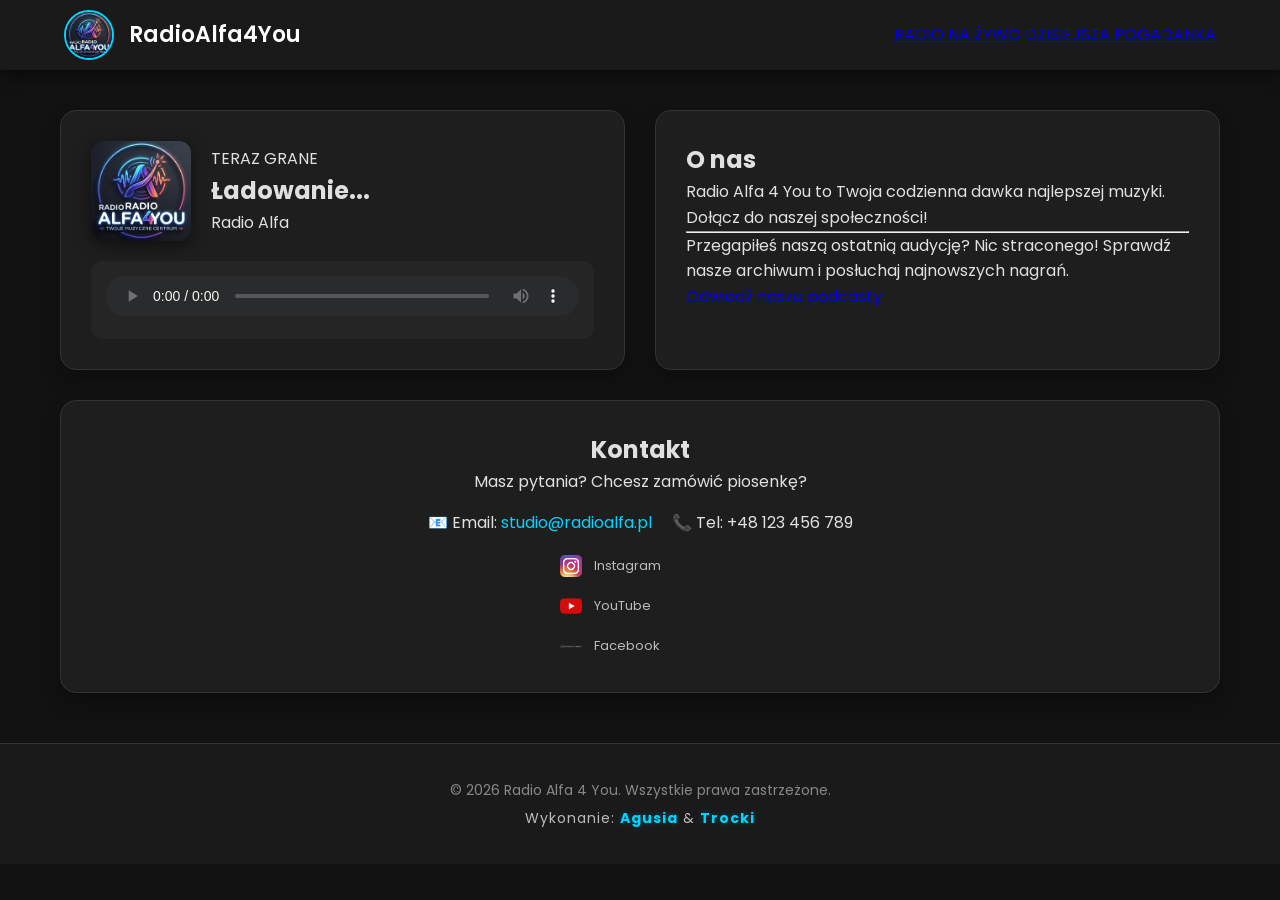
==== index.html @ d12fe495 "okładkav2" ====
<!DOCTYPE html>
<html lang="pl">
<head>
    <meta charset="UTF-8">
    <meta name="viewport" content="width=device-width, initial-scale=1.0">
    <title>Radio Alfa 4 You | Twoje Centrum Muzyczne</title>
    <link rel="stylesheet" href="style.css">
    
</head>
<body>

<header>
    <nav class="logo-container">
        <div class="logo-text">
            <img src="logo.jpg" alt="RadioAlfa4You Logo" class="logo-img">
            <span>RadioAlfa4You</span>
        </div>
        
        <div class="nav-links">
            <a href="index.html" class="active">RADIO NA ŻYWO</a>
            <a href="podcast.html">DZISIEJSZA POGADANKA</a>
        </div>
    </nav>
</header>

<main>
    <div class="grid-3">
        <section class="box">
           <div class="left-top">
                <img src="logo.jpg" alt="Okładka albumu" id="album-cover">
                <div class="text">
                    <div class="now-playing-badge">
                        <span class="dot"></span> TERAZ GRANE
                    </div>
                    <h2 class="song-title" id="song-title">Ładowanie...</h2>
                    <p class="artist-name" id="artist-name">Radio Alfa</p>
                </div>
            </div>

            <div class="audio-player">
                <audio controls preload="auto">
                    <source src="https://ice1.somafm.com/groovesalad-128-mp3" type="audio/mpeg">
                    Twoja przeglądarka nie obsługuje odtwarzacza audio.
                </audio>
            </div>
        </section>

        <section class="box">
            <div class="text">
                <h2>O nas</h2>
                <p>Radio Alfa 4 You to Twoja codzienna dawka najlepszej muzyki. Dołącz do naszej społeczności!</p>
                <hr class="separator">
                <p>Przegapiłeś naszą ostatnią audycję? Nic straconego! Sprawdź nasze archiwum i posłuchaj najnowszych nagrań.</p>
                <a href="podcast.html" class="cta-button">Odwiedź nasze podcasty</a>
            </div>
        </section>

       <section class="box contact-box">
            <div class="text">
                <h2>Kontakt</h2>
                <p>Masz pytania? Chcesz zamówić piosenkę?</p>
                <ul class="contact-list">
                    <li>📧 Email: <a href="mailto:studio@radioalfa.pl">studio@radioalfa.pl</a></li>
                    <li>📞 Tel: +48 123 456 789</li>
                </ul>

                <div class="social-links-vertical">
                    <a href="https://www.instagram.com/radioalfa4you" target="_blank" class="social-item">
                        <img src="instagram.png" alt="Instagram" class="social-img">
                        <span>Instagram</span>
                    </a>

                    <a href="https://www.youtube.com/user/radioalfa4you" target="_blank" class="social-item">
                        <img src="iyoutube.png" alt="YouTube" class="social-img">
                        <span>YouTube</span>
                    </a>

                    <a href="https://www.facebook.com/radioalfa4you" target="_blank" class="social-item">
                        <img src="politechnikalubelska.png" alt="Facebook" class="social-img logo-pl">
                        <span>Facebook</span>
                        </a>
                </div>
            </div>
        </section>
    </div>
</main>

<footer>
    <div class="footer-content">
        <p>&copy; 2026 Radio Alfa 4 You. Wszystkie prawa zastrzeżone.</p>
        <p class="credits">Wykonanie: <strong>Agusia</strong> & <strong>Trocki</strong></p>
    </div>
</footer>

<script src="script.js"></script>
</body>
</html>
---- style.css ----
/* Import czcionki z Google Fonts dla nowoczesnego wyglądu */
@import url('https://fonts.googleapis.com/css2?family=Poppins:wght@300;400;600&display=swap');

* {
    margin: 0;
    padding: 0;
    box-sizing: border-box;
    font-family: 'Poppins', sans-serif;
}

body {
    background-color: #121212; 
    color: #e0e0e0;
    line-height: 1.6;
}

/* --- NAGŁÓWEK I NAWIGACJA --- */
header {
    background: #1a1a1a;
    padding: 10px 5%;
    box-shadow: 0 4px 15px rgba(0,0,0,0.6);
    position: sticky;
    top: 0;
    z-index: 1000;
}

.logo-container {
    display: flex;
    align-items: center;
    justify-content: space-between; 
}

.logo-img {
    width: 50px;
    height: 50px;
    border-radius: 50%;
    border: 2px solid #00d4ff;
    object-fit: cover;
}

.logo-text {
    font-size: 22px;
    font-weight: 600;
    color: #fff;
    display: flex;
    align-items: center;
    gap: 15px;
}

/* Linki w menu */
.logo-text a {
    color: #bbb;
    text-decoration: none;
    font-size: 14px;
    font-weight: 400;
    transition: 0.3s;
    text-transform: uppercase;
}

.logo-text a:hover {
    color: #00d4ff;
    text-shadow: 0 0 8px rgba(0, 212, 255, 0.5);
}

/* --- GŁÓWNA TREŚĆ (GRID) --- */
main {
    max-width: 1200px;
    margin: 40px auto;
    padding: 0 20px;
}

.grid-3 {
    display: grid;
    grid-template-columns: 1fr 1fr;
    gap: 30px;
}

#album-cover {
    width: 100px;
    height: 100px;
    object-fit: cover; 
    border-radius: 12px;
    box-shadow: 0 4px 15px rgba(0,0,0,0.5);
    transition: src 0.5s ease; 
}

/* --- KAFELKI (BOXES) --- */
.box {
    background: #1e1e1e;
    padding: 30px;
    border-radius: 16px; 
    border: 1px solid #333;
    box-shadow: 0 10px 20px rgba(0,0,0,0.3);
    transition: transform 0.3s ease, border-color 0.3s ease;
}

.box:hover {
    transform: translateY(-5px);
    border-color: #00d4ff;
}

/* Sekcja z obrazkiem i tekstem w kafelku */
.left-top {
    display: flex;
    align-items: center;
    gap: 20px;
    margin-bottom: 20px;
}

.left-top img {
    width: 100px;
    height: 100px;
    border-radius: 10px;
    box-shadow: 0 5px 15px rgba(0,0,0,0.5);
}

/* --- ODTWARZACZ AUDIO --- */
.audio-player {
    background: #252525;
    padding: 15px;
    border-radius: 12px;
}

audio {
    width: 100%;
    height: 40px;
    filter: invert(90%) hue-rotate(180deg) brightness(1.2); 
}

/* Responsywność - na telefonach kafelki jeden pod drugim */
@media (max-width: 768px) {
    .grid-3 {
        grid-template-columns: 1fr;
    }
    .logo-container {
        flex-direction: column;
        gap: 10px;
    }
}

.contact-box {
    grid-column: span 2;
    text-align: center;
}

.contact-list {
    list-style: none;
    padding: 0;
    margin-top: 15px;
    display: flex;
    justify-content: center;
    gap: 20px;
}

.contact-list a {
    color: #00d4ff;
    text-decoration: none;
}

/* Stylizacja ikon społecznościowych */

/* Kontener główny */
.social-links-vertical {
    display: flex;
    flex-direction: column;
    align-items: center;
    gap: 8px; 
    margin-top: 15px;
}

.social-item {
    display: flex;
    align-items: center;
    justify-content: flex-start;
    width: 180px; 
    gap: 12px;
    text-decoration: none;
    color: #bbb; 
    transition: 0.2s ease;
    padding: 5px 10px;
    border-radius: 6px;
}

.social-item:hover {
    color: #00d4ff;
    background: rgba(255, 255, 255, 0.03);
}

/* Ikony */
.social-img {
    height: 22px; 
    width: 22px;
    object-fit: contain;
    filter: grayscale(20%);
    transition: 0.2s;
}

.social-item:hover .social-img {
    filter: grayscale(0%);
    transform: scale(1.05);
}

.logo-pl {
    width: 22px;
}

.social-item span {
    font-size: 13px; 
    font-weight: 400;
}

/* --- STOPKA (FOOTER) --- */
footer {
    background: #1a1a1a;
    color: #888;
    padding: 30px 0;
    margin-top: 50px; 
    border-top: 1px solid #333;
    text-align: center;
}

.footer-content p {
    margin: 5px 0;
    font-size: 14px;
}

.credits {
    color: #bbb;
    letter-spacing: 1px;
}

.credits strong {
    color: #00d4ff; 
    text-shadow: 0 0 5px rgba(0, 212, 255, 0.3);
}
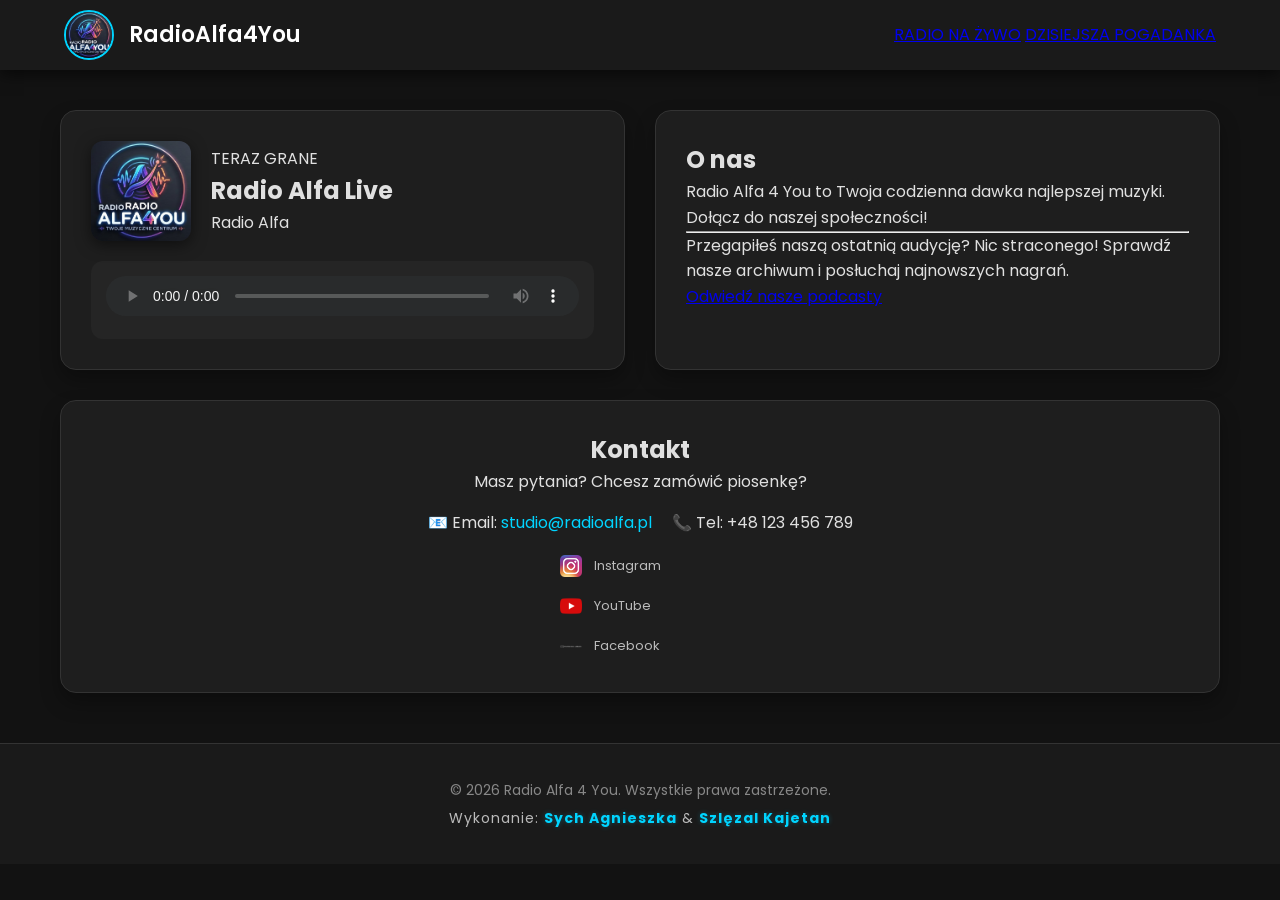
==== commit 28b9a707: "Merge branch 'main' of https://github.com/Agateusz/Radio-Internetowe" ====
--- a/index.html
+++ b/index.html
@@ -88,7 +88,7 @@
 <footer>
     <div class="footer-content">
         <p>&copy; 2026 Radio Alfa 4 You. Wszystkie prawa zastrzeżone.</p>
-        <p class="credits">Wykonanie: <strong>Agusia</strong> & <strong>Trocki</strong></p>
+        <p class="credits">Wykonanie: <strong>Sych Agnieszka</strong> & <strong>Szlęzal Kajetan</strong></p>
     </div>
 </footer>
 
--- a/style.css
+++ b/style.css
@@ -209,6 +209,23 @@
     font-weight: 400;
 }
 
+.video-container {
+    position: relative;
+    width: 100%;
+    height: 100%;
+    padding-bottom: 56.25%; /* proporcje 16:9 */
+    overflow: hidden;
+    border-radius: 12px;
+}
+
+.video-container iframe {
+    position: absolute;
+    top: 0;
+    left: 0;
+    width: 100%;
+    height: 100%;
+    border: none;
+}
 /* --- STOPKA (FOOTER) --- */
 footer {
     background: #1a1a1a;
@@ -233,3 +250,25 @@
     color: #00d4ff; 
     text-shadow: 0 0 5px rgba(0, 212, 255, 0.3);
 }
+
+/* wybieranie jakości */
+.quality-selector {
+    margin-top: 10px;
+    text-align: center;
+    font-size: 12px;
+    color: #bbb;
+}
+
+.quality-selector select {
+    background: #1a1a1a;
+    color: #00d4ff;
+    border: 1px solid #333;
+    padding: 3px 8px;
+    border-radius: 5px;
+    cursor: pointer;
+    outline: none;
+}
+
+.quality-selector select:hover {
+    border-color: #00d4ff;
+}
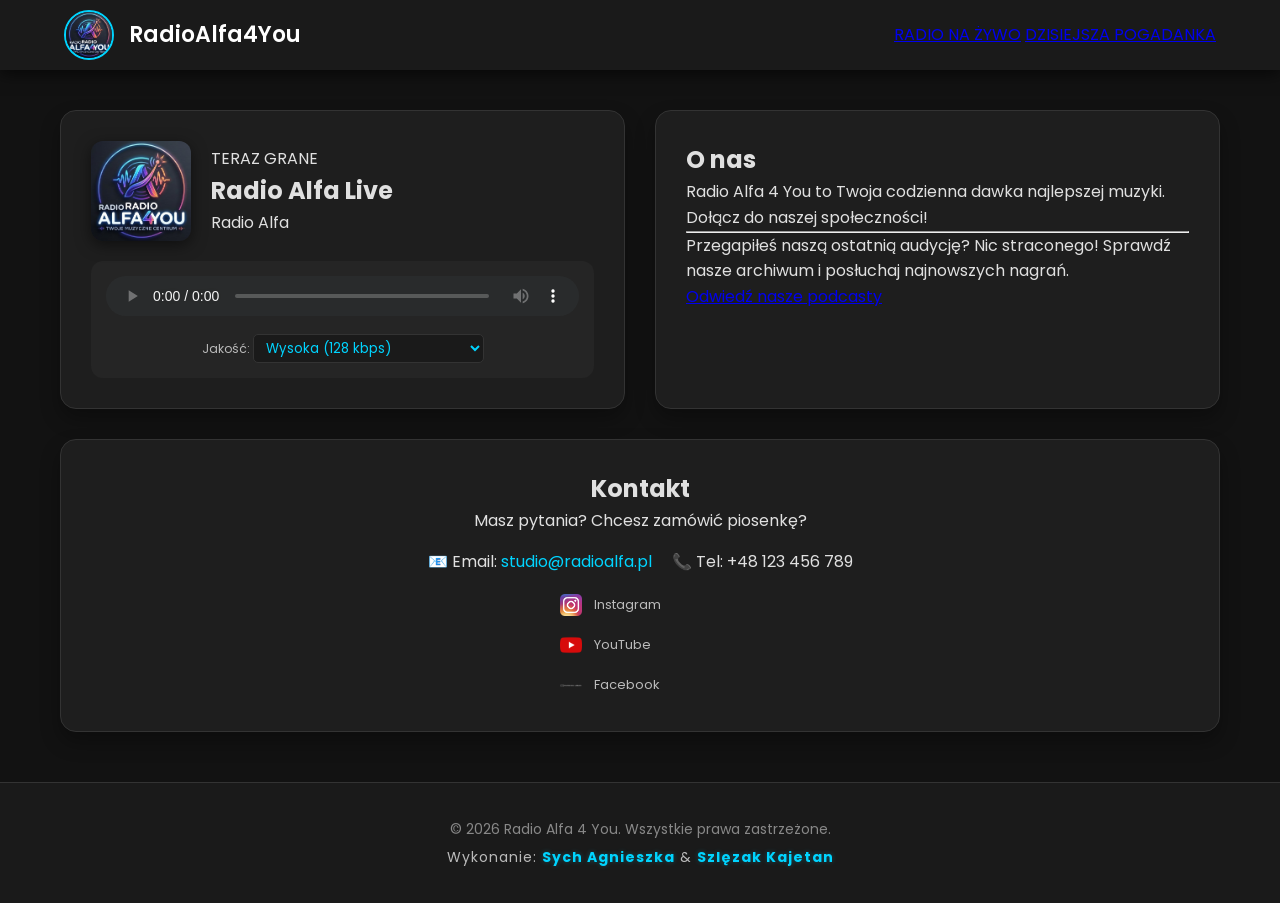
==== commit ba49a273: "zmiana jakości" ====
--- a/index.html
+++ b/index.html
@@ -42,6 +42,15 @@
                     <source src="https://ice1.somafm.com/groovesalad-128-mp3" type="audio/mpeg">
                     Twoja przeglądarka nie obsługuje odtwarzacza audio.
                 </audio>
+
+                <div class="quality-selector">
+                    <label for="quality">Jakość:</label>
+                    <select id="quality" onchange="changeQuality()">
+                        <option value="https://ice1.somafm.com/groovesalad-128-mp3">Wysoka (128 kbps)</option>
+                        <option value="https://ice1.somafm.com/groovesalad-64-aac">Średnia (64 kbps AAC)</option>
+                        <option value="https://ice1.somafm.com/groovesalad-32-aac">Niska (32 kbps - Oszczędna)</option>
+                    </select>
+                </div>
             </div>
         </section>
 
@@ -88,7 +97,7 @@
 <footer>
     <div class="footer-content">
         <p>&copy; 2026 Radio Alfa 4 You. Wszystkie prawa zastrzeżone.</p>
-        <p class="credits">Wykonanie: <strong>Sych Agnieszka</strong> & <strong>Szlęzal Kajetan</strong></p>
+        <p class="credits">Wykonanie: <strong>Sych Agnieszka</strong> & <strong>Szlęzak Kajetan</strong></p>
     </div>
 </footer>
 
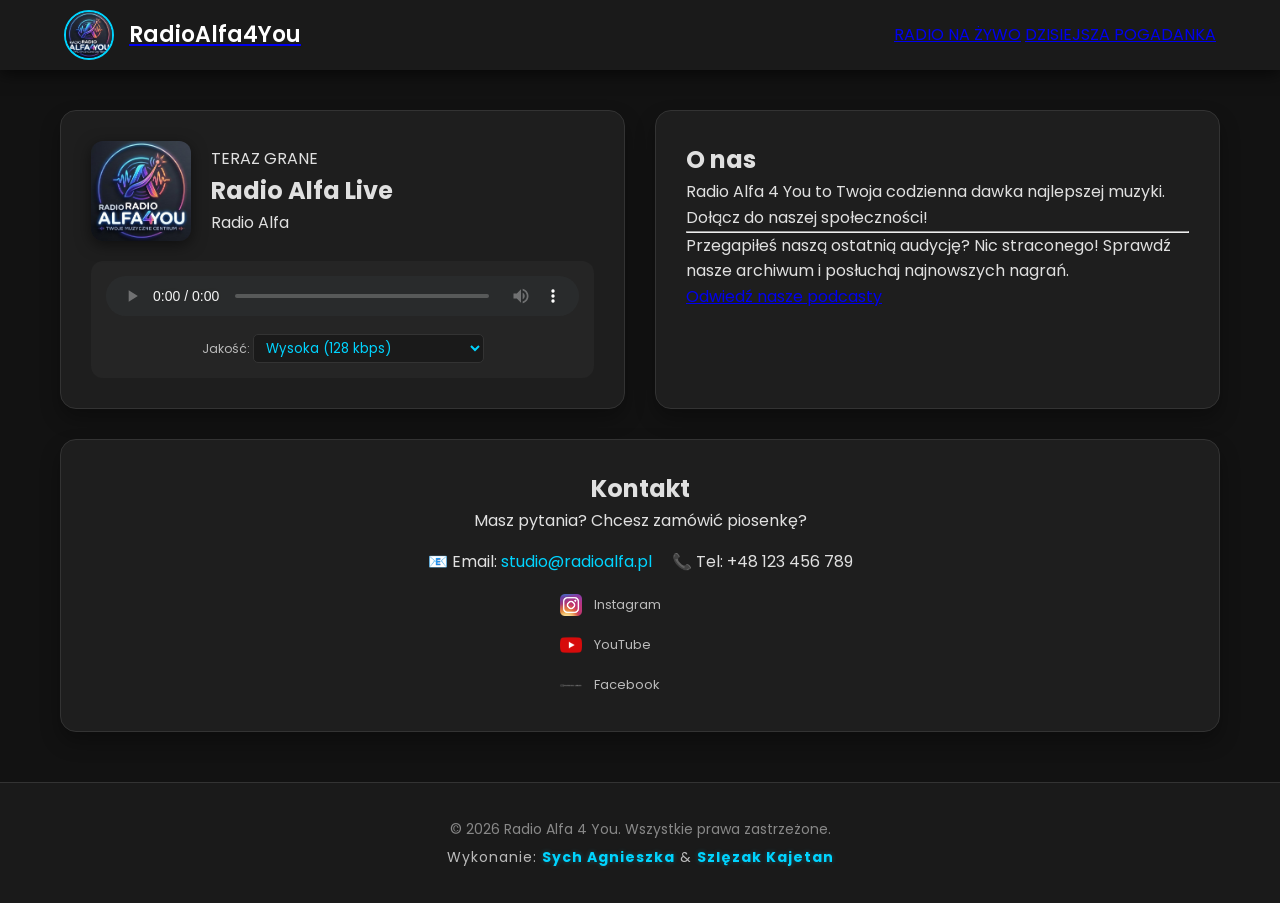
==== commit 8c316ef8: "Update index.html" ====
--- a/index.html
+++ b/index.html
@@ -11,10 +11,12 @@
 
 <header>
     <nav class="logo-container">
+        <a href="index.html" class="active">
         <div class="logo-text">
             <img src="logo.jpg" alt="RadioAlfa4You Logo" class="logo-img">
             <span>RadioAlfa4You</span>
         </div>
+        </a>
         
         <div class="nav-links">
             <a href="index.html" class="active">RADIO NA ŻYWO</a>
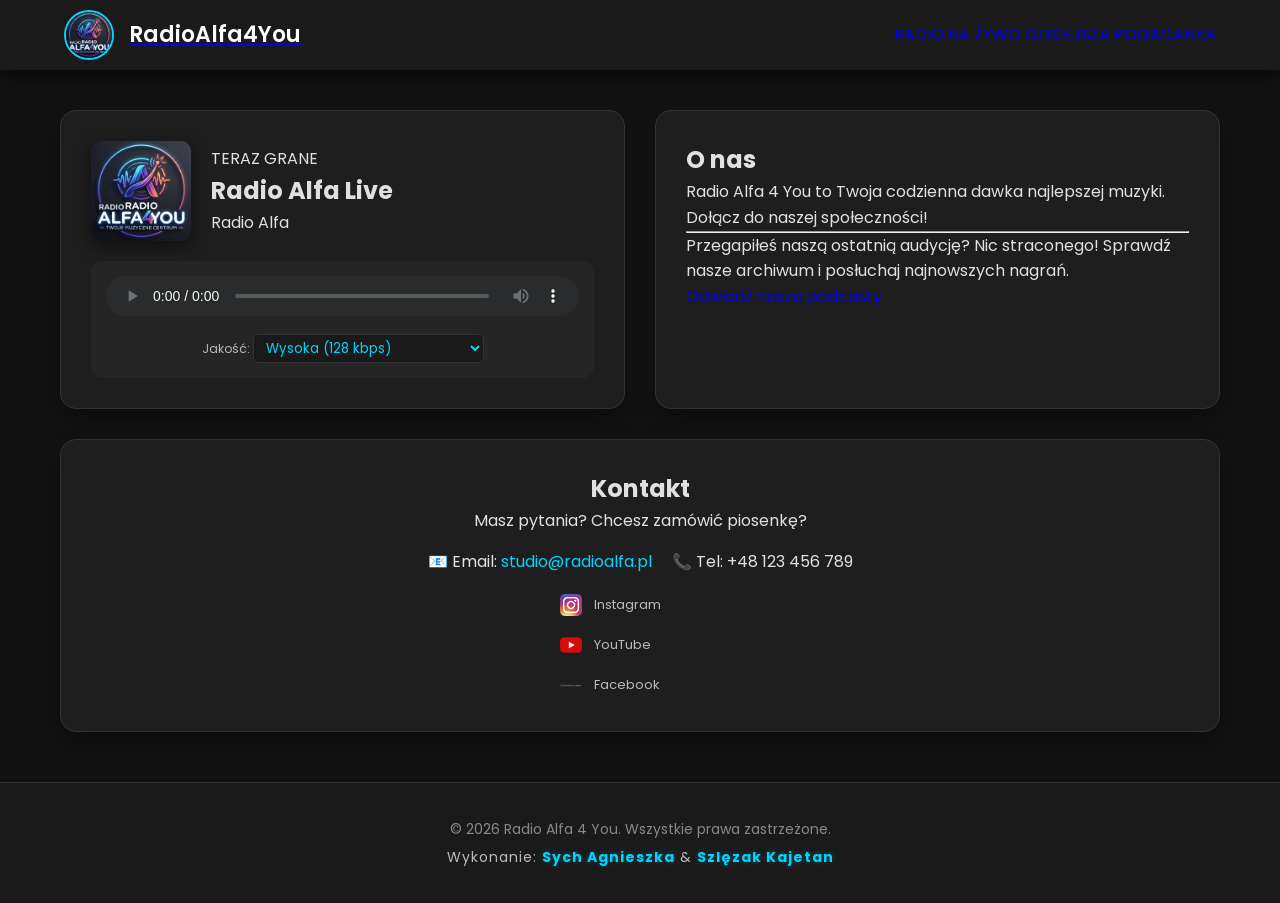
==== commit 6c88b608: "ikona" ====
--- a/index.html
+++ b/index.html
@@ -5,6 +5,7 @@
     <meta name="viewport" content="width=device-width, initial-scale=1.0">
     <title>Radio Alfa 4 You | Twoje Centrum Muzyczne</title>
     <link rel="stylesheet" href="style.css">
+    <link rel="icon" href="logo.jpg">
     
 </head>
 <body>
@@ -76,17 +77,17 @@
                 </ul>
 
                 <div class="social-links-vertical">
-                    <a href="https://www.instagram.com/radioalfa4you" target="_blank" class="social-item">
+                    <a href="https://www.instagram.com/politechnika_lubelska/" target="_blank" class="social-item">
                         <img src="instagram.png" alt="Instagram" class="social-img">
                         <span>Instagram</span>
                     </a>
 
-                    <a href="https://www.youtube.com/user/radioalfa4you" target="_blank" class="social-item">
+                    <a href="https://www.youtube.com/@politechnika_lubelska" target="_blank" class="social-item">
                         <img src="iyoutube.png" alt="YouTube" class="social-img">
                         <span>YouTube</span>
                     </a>
 
-                    <a href="https://www.facebook.com/radioalfa4you" target="_blank" class="social-item">
+                    <a href="https://www.facebook.com/politechnikalubelska?locale=pl_PL" target="_blank" class="social-item">
                         <img src="politechnikalubelska.png" alt="Facebook" class="social-img logo-pl">
                         <span>Facebook</span>
                         </a>
--- a/style.css
+++ b/style.css
@@ -73,15 +73,6 @@
     display: grid;
     grid-template-columns: 1fr 1fr;
     gap: 30px;
-}
-
-#album-cover {
-    width: 100px;
-    height: 100px;
-    object-fit: cover; 
-    border-radius: 12px;
-    box-shadow: 0 4px 15px rgba(0,0,0,0.5);
-    transition: src 0.5s ease; 
 }
 
 /* --- KAFELKI (BOXES) --- */
@@ -209,23 +200,6 @@
     font-weight: 400;
 }
 
-.video-container {
-    position: relative;
-    width: 100%;
-    height: 100%;
-    padding-bottom: 56.25%; /* proporcje 16:9 */
-    overflow: hidden;
-    border-radius: 12px;
-}
-
-.video-container iframe {
-    position: absolute;
-    top: 0;
-    left: 0;
-    width: 100%;
-    height: 100%;
-    border: none;
-}
 /* --- STOPKA (FOOTER) --- */
 footer {
     background: #1a1a1a;
@@ -271,4 +245,139 @@
 
 .quality-selector select:hover {
     border-color: #00d4ff;
+}
+
+/* --- UKŁAD STRONY PODCASTU --- */
+
+.podcast-layout {
+    display: grid;
+    grid-template-columns: 2fr 1fr; /* Lewa strona szersza (Wideo/Opis), prawa węższa */
+    gap: 30px;
+    max-width: 1300px;
+    margin: 40px auto;
+    padding: 0 20px;
+}
+
+/* Lewa kolumna - trzyma wideo nad opisem */
+.podcast-main-content {
+    display: flex;
+    flex-direction: column;
+    gap: 30px;
+}
+
+/* Kontenery (boxy) dla podcastu */
+.podcast-video-box, 
+.podcast-description-box, 
+.sidebar-box {
+    background: #1e1e1e;
+    padding: 25px;
+    border-radius: 16px;
+    border: 1px solid #333;
+    box-shadow: 0 10px 20px rgba(0,0,0,0.3);
+}
+
+/* Responsywne wideo */
+.video-wrapper {
+    position: relative;
+    padding-bottom: 56.25%; /* Proporcje 16:9 */
+    height: 0;
+    overflow: hidden;
+}
+
+.video-wrapper iframe {
+    position: absolute;
+    top: 0;
+    left: 0;
+    width: 100%;
+    height: 100%;
+    border-radius: 8px;
+}
+
+/* Styl opisu */
+#yt-description {
+    font-size: 0.95rem;
+    color: #bbb;
+    white-space: pre-wrap; /* Zachowuje entery z YouTube */
+    line-height: 1.7;
+}
+
+.podcast-description-box h3, 
+.sidebar-box h3 {
+    color: #00d4ff;
+    margin-bottom: 15px;
+    text-transform: uppercase;
+    font-size: 1.1rem;
+}
+
+/* Prawa kolumna - Inne filmy */
+.podcast-sidebar {
+    min-height: 400px;
+}
+
+.video-item-placeholder {
+    padding: 20px;
+    border: 1px dashed #444;
+    border-radius: 8px;
+    text-align: center;
+    color: #666;
+}
+
+/* Responsywność dla telefonów - wszystko w jednej kolumnie */
+@media (max-width: 992px) {
+    .podcast-layout {
+        grid-template-columns: 1fr;
+    }
+    
+    .podcast-sidebar {
+        order: 3; /* Sidebar ląduje na samym dole na komórkach */
+    }
+}
+
+/* Kontener listy */
+.related-videos-list {
+    display: flex;
+    flex-direction: column;
+    gap: 15px;
+    margin-top: 10px;
+}
+
+/* Pojedynczy wiersz filmu */
+.video-item-small {
+    display: flex;
+    align-items: flex-start;
+    gap: 12px;
+    text-decoration: none;
+    padding: 8px;
+    border-radius: 8px;
+    transition: background 0.2s;
+    background: rgba(255, 255, 255, 0.03);
+}
+
+.video-item-small:hover {
+    background: rgba(0, 212, 255, 0.1);
+}
+
+/* Miniaturka w sidebarze */
+.video-item-small img {
+    width: 100px;
+    aspect-ratio: 16/9;
+    object-fit: cover;
+    border-radius: 4px;
+}
+
+/* Tytuł w sidebarze */
+.video-item-small span {
+    font-size: 13px;
+    color: #e0e0e0;
+    line-height: 1.4;
+    display: -webkit-box;
+    -webkit-line-clamp: 2; /* Max 2 linijki tytułu */
+    -webkit-box-orient: vertical;
+    overflow: hidden;
+}
+
+.loading-text {
+    font-size: 12px;
+    color: #666;
+    text-align: center;
 }
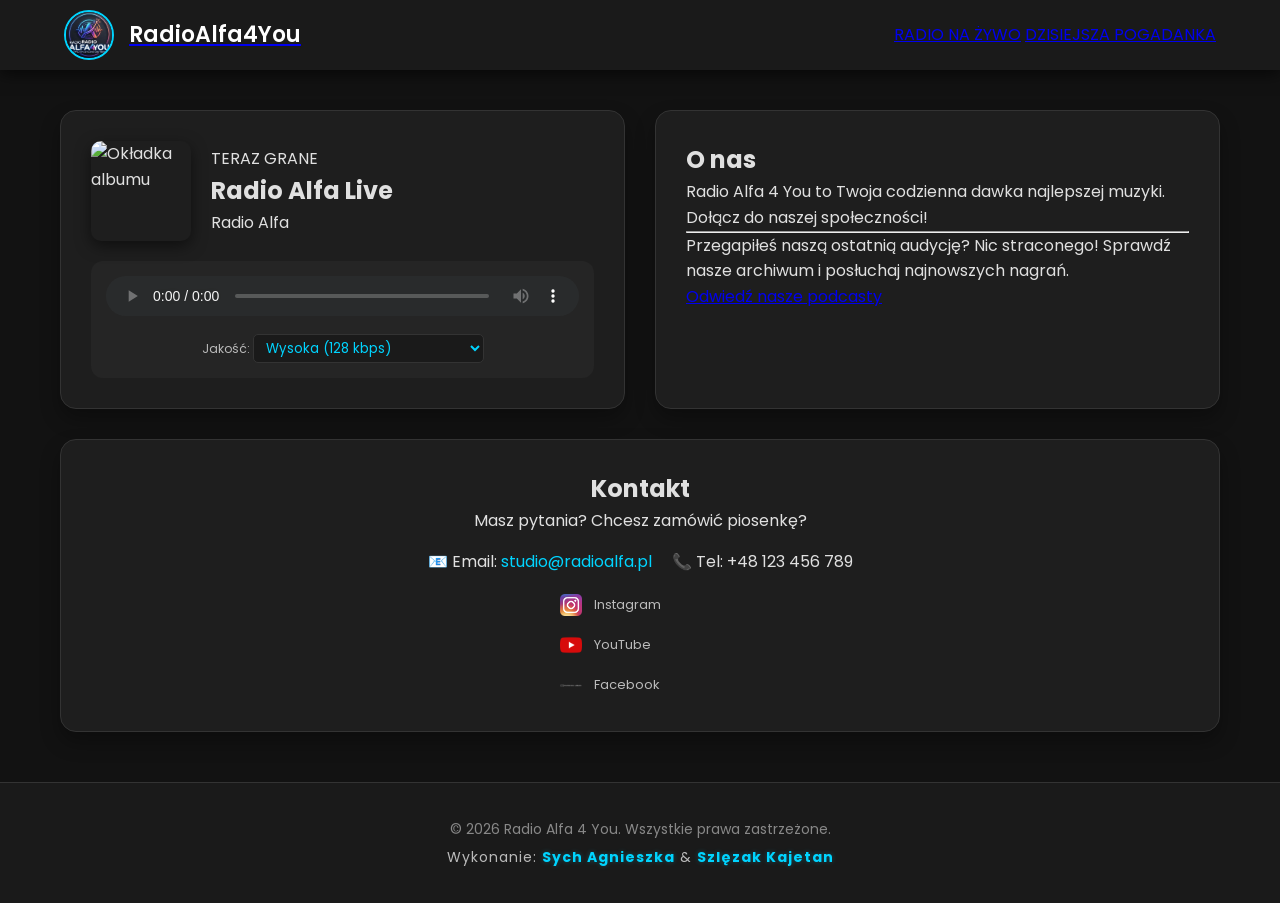
==== commit 274bc403: "Update index.html" ====
--- a/index.html
+++ b/index.html
@@ -30,7 +30,7 @@
     <div class="grid-3">
         <section class="box">
            <div class="left-top">
-                <img src="logo.jpg" alt="Okładka albumu" id="album-cover">
+                <img src="logo2.jpg" alt="Okładka albumu" id="album-art">
                 <div class="text">
                     <div class="now-playing-badge">
                         <span class="dot"></span> TERAZ GRANE
